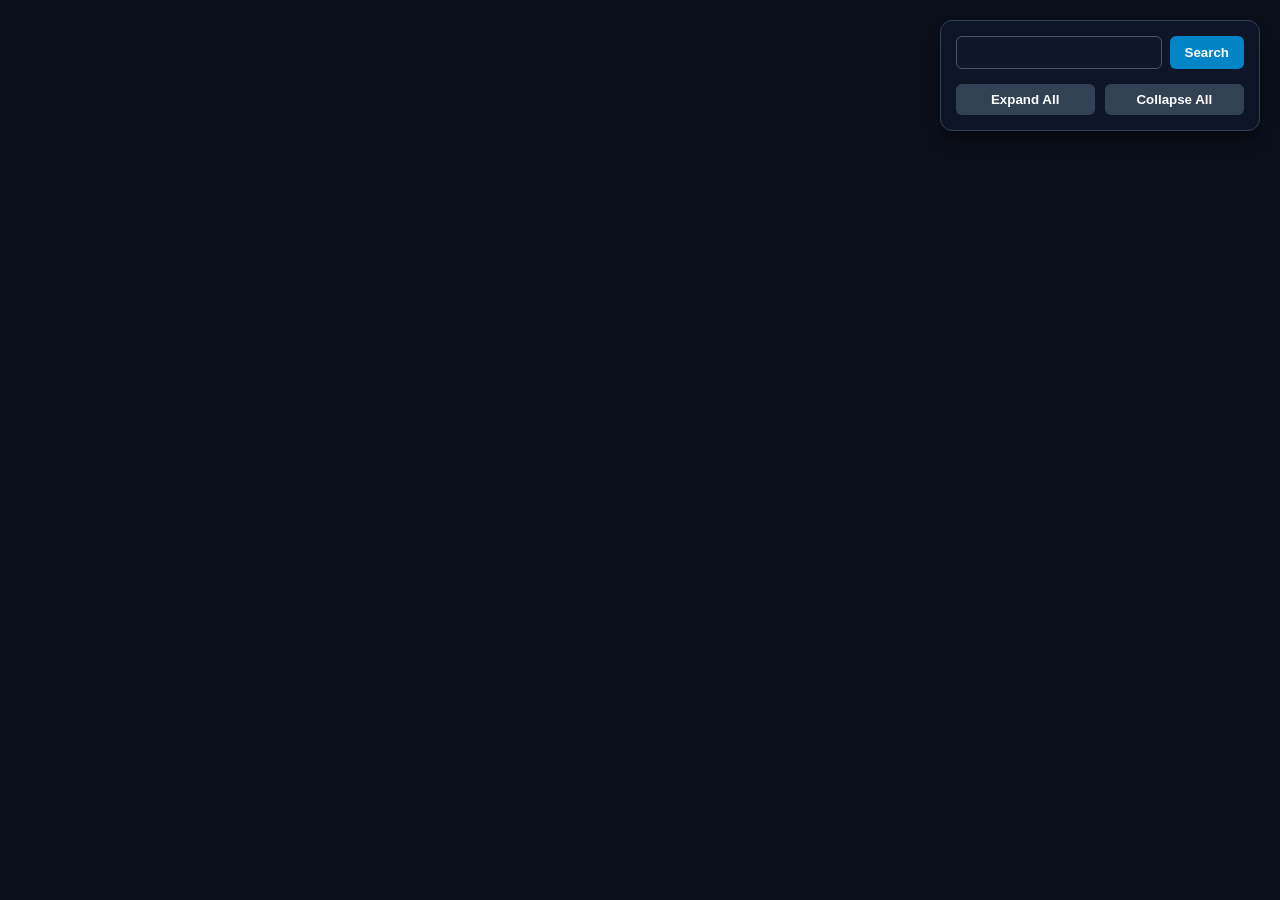
==== _layouts/denjo.html @ 3fd629c2 "test" ====
<!DOCTYPE html>
<html lang="zh-CN">
<head>
    <meta charset="UTF-8">
    <title>电情过去问知识体系</title>
    <link rel="stylesheet" href="/assets/css/denjo.css">
    <script src="https://d3js.org/d3.v7.min.js"></script>
</head>
<body>
    <div class="ui-panel">
        <div class="search-box">
            <input type="text" id="searchInput" list="yearList">
            <datalist id="yearList"></datalist>
            <button onclick="handleSearch()">Search</button>
        </div>
        <div class="button-group">
            <button onclick="handleExpandAll()">Expand All</button>
            <button onclick="handleCollapseAll()">Collapse All</button>
        </div>
    </div>

    <div id="container">
        <svg id="mindmap"></svg>
    </div>

    <script src="/assets/js/denjo.js"></script>
</body>
</html>
---- assets/css/denjo.css ----
body {
    margin: 0;
    overflow: hidden;
    background-color: #0b0f1a;
    font-family: "Segoe UI", "Microsoft YaHei", sans-serif;
}

.node circle {
    fill: #0b0f1a;
    stroke: #38bdf8;
    stroke-width: 2px;
    cursor: pointer;
}

.node text {
    font-size: 16px;
    fill: #e2e8f0;
    pointer-events: none;
    text-shadow: 0 1px 3px rgba(0, 0, 0, 0.8);
}

.node-root text {
    font-size: 18px;
    font-weight: bold;
    fill: #60a5fa;
}

.link {
    fill: none;
    stroke: #334155;
    stroke-width: 1.5px;
}

.ui-panel {
    position: fixed;
    top: 20px;
    right: 20px;
    display: flex;
    flex-direction: column;
    gap: 15px;
    z-index: 1000;
    background: rgba(15, 23, 42, 0.9);
    padding: 15px;
    border-radius: 12px;
    border: 1px solid #334155;
    box-shadow: 0 10px 15px -3px rgba(0, 0, 0, 0.5);
}

.search-box {
    display: flex;
    gap: 8px;
}

#searchInput {
    background: #0f172a;
    border: 1px solid #475569;
    border-radius: 6px;
    padding: 8px 12px;
    color: white;
    outline: none;
    width: 180px;
}

#searchInput:focus { border-color: #38bdf8; }
#mindmap { width: 100vw; height: 100vh; display: block; }
button {
    background: #0284c7;
    color: white;
    border: none;
    padding: 8px 15px;
    border-radius: 6px;
    cursor: pointer;
    font-weight: 600;
    transition: all 0.2s;
}
button:hover { background: #0ea5e9; }
.button-group { display: flex; gap: 10px; }
.button-group button { background: #334155; flex: 1; }
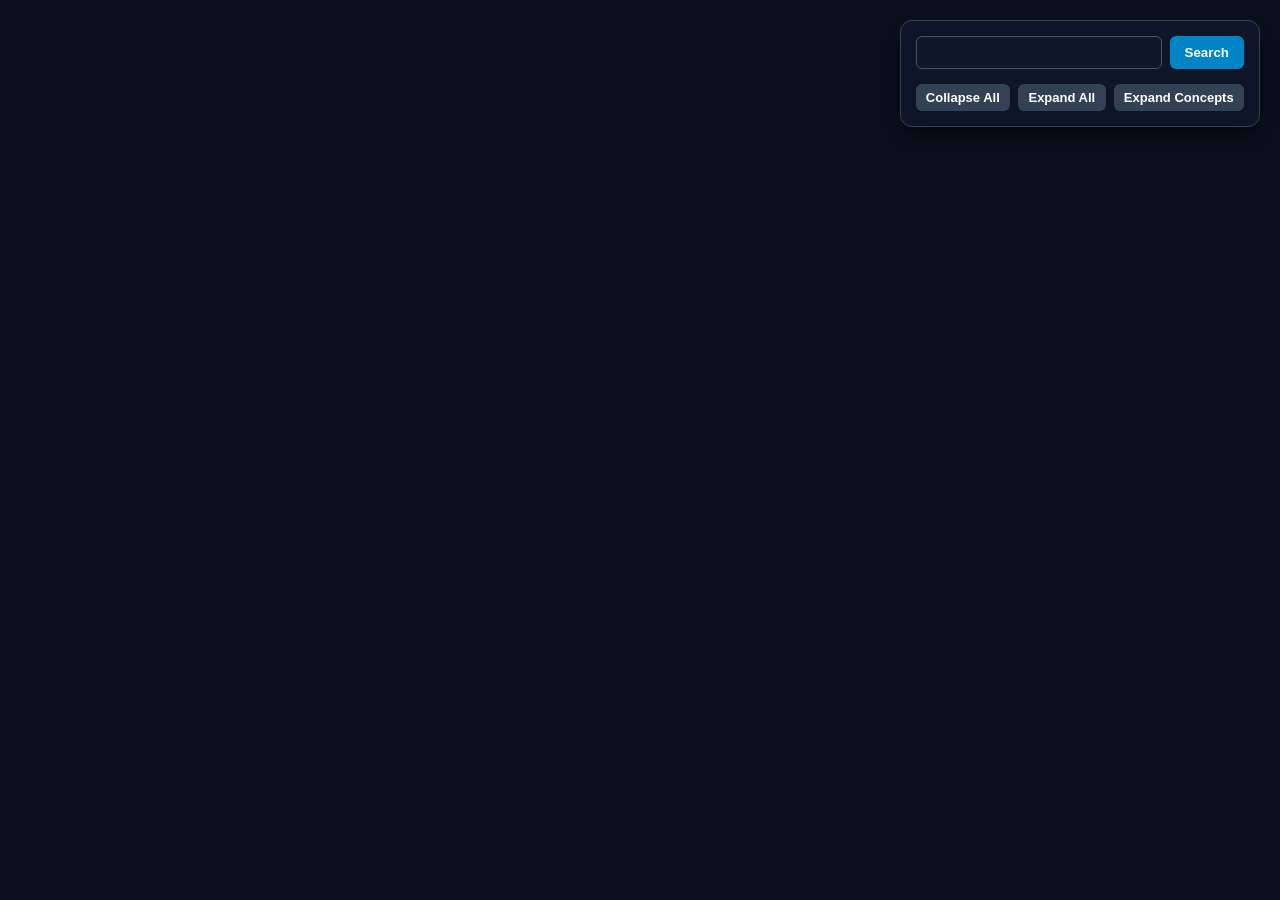
==== commit 54fa12b4: "update" ====
--- a/_layouts/denjo.html
+++ b/_layouts/denjo.html
@@ -14,8 +14,9 @@
             <button onclick="handleSearch()">Search</button>
         </div>
         <div class="button-group">
+            <button onclick="handleCollapseAll()">Collapse All</button>
             <button onclick="handleExpandAll()">Expand All</button>
-            <button onclick="handleCollapseAll()">Collapse All</button>
+            <button onclick="handleExpandConcepts()">Expand Concepts</button> 
         </div>
     </div>
 
--- a/assets/css/denjo.css
+++ b/assets/css/denjo.css
@@ -13,7 +13,7 @@
 }
 
 .node text {
-    font-size: 16px;
+    font-size: 18px;
     fill: #e2e8f0;
     pointer-events: none;
     text-shadow: 0 1px 3px rgba(0, 0, 0, 0.8);
@@ -58,11 +58,13 @@
     padding: 8px 12px;
     color: white;
     outline: none;
-    width: 180px;
+    width: 220px;
 }
 
 #searchInput:focus { border-color: #38bdf8; }
+
 #mindmap { width: 100vw; height: 100vh; display: block; }
+
 button {
     background: #0284c7;
     color: white;
@@ -73,6 +75,19 @@
     font-weight: 600;
     transition: all 0.2s;
 }
+
 button:hover { background: #0ea5e9; }
-.button-group { display: flex; gap: 10px; }
-.button-group button { background: #334155; flex: 1; }+
+.button-group {
+    display: flex;
+    flex-wrap: wrap;
+    gap: 8px;
+}
+
+.button-group button {
+    background: #334155;
+    flex: 1 1 auto;
+    min-width: 80px;
+    font-size: 13px;
+    padding: 6px 10px;
+}
